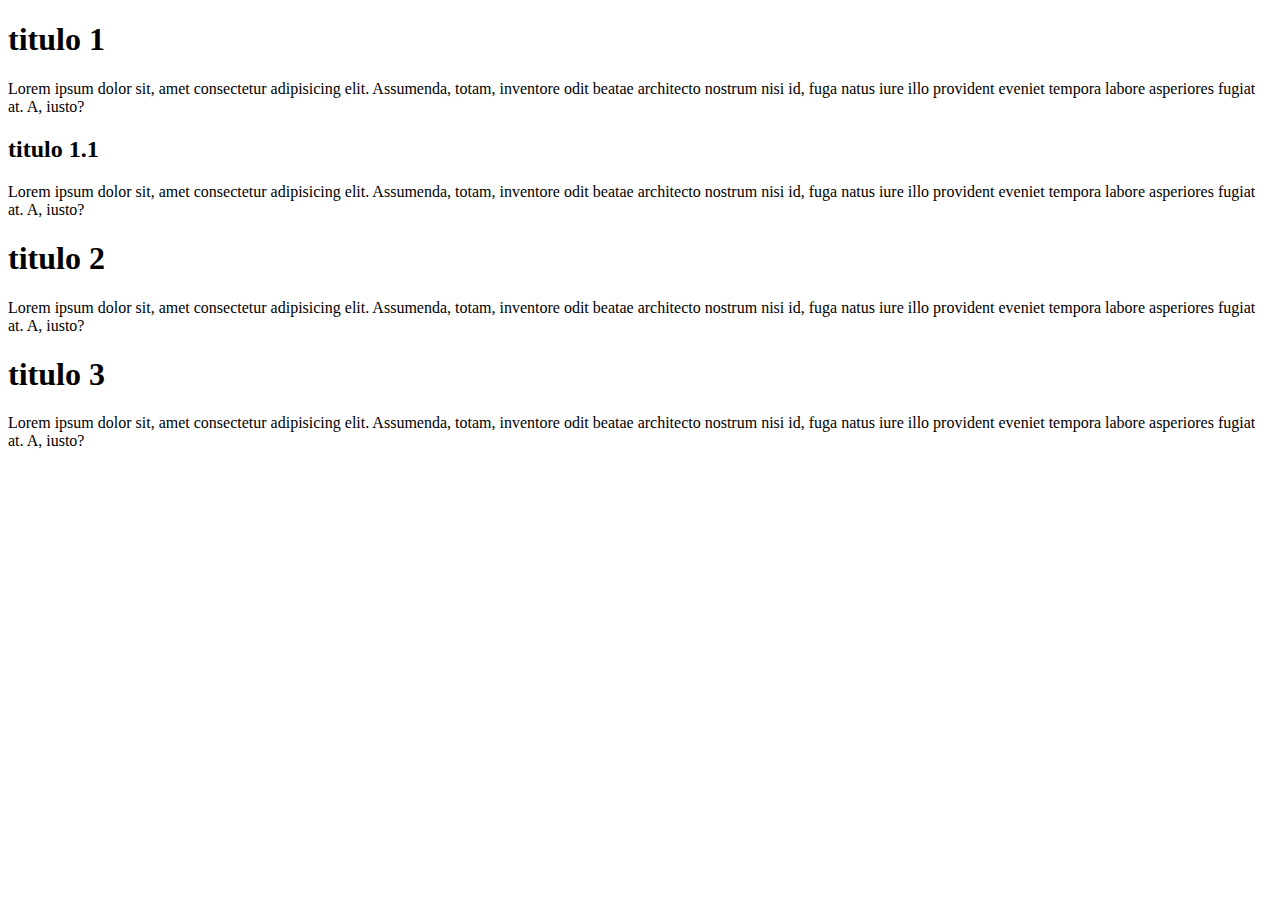
==== CursoHTML/index.html @ 47c51106 "dsd" ====
<!DOCTYPE html>
<html lang="pt-br">
<head>
    <meta charset="UTF-8">
    <meta name="viewport" content="width=device-width, initial-scale=1.0">
    <title>Aula de Fluencia HTML</title>
</head>
<body>
    <div>
        <h1>titulo 1</h1>
        Lorem ipsum dolor sit, amet consectetur adipisicing elit. 
        Assumenda, totam, inventore odit beatae architecto nostrum nisi id, 
        fuga natus iure illo provident eveniet tempora labore asperiores fugiat at. 
        A, iusto?
        <div>
            <h2>titulo 1.1</h2>
            Lorem ipsum dolor sit, amet consectetur adipisicing elit. 
            Assumenda, totam, inventore odit beatae architecto nostrum nisi id, 
            fuga natus iure illo provident eveniet tempora labore asperiores fugiat at. 
            A, iusto?
        </div>
    </div>
    <div>
        <h1>titulo 2</h1>
        Lorem ipsum dolor sit, amet consectetur adipisicing elit. 
        Assumenda, totam, inventore odit beatae architecto nostrum nisi id, 
        fuga natus iure illo provident eveniet tempora labore asperiores fugiat at. 
        A, iusto?
    </div>
    <div>
        <h1>titulo 3</h1>
        Lorem ipsum dolor sit, amet consectetur adipisicing elit. 
        Assumenda, totam, inventore odit beatae architecto nostrum nisi id, 
        fuga natus iure illo provident eveniet tempora labore asperiores fugiat at. 
        A, iusto?
    </div>

</body>
</html>
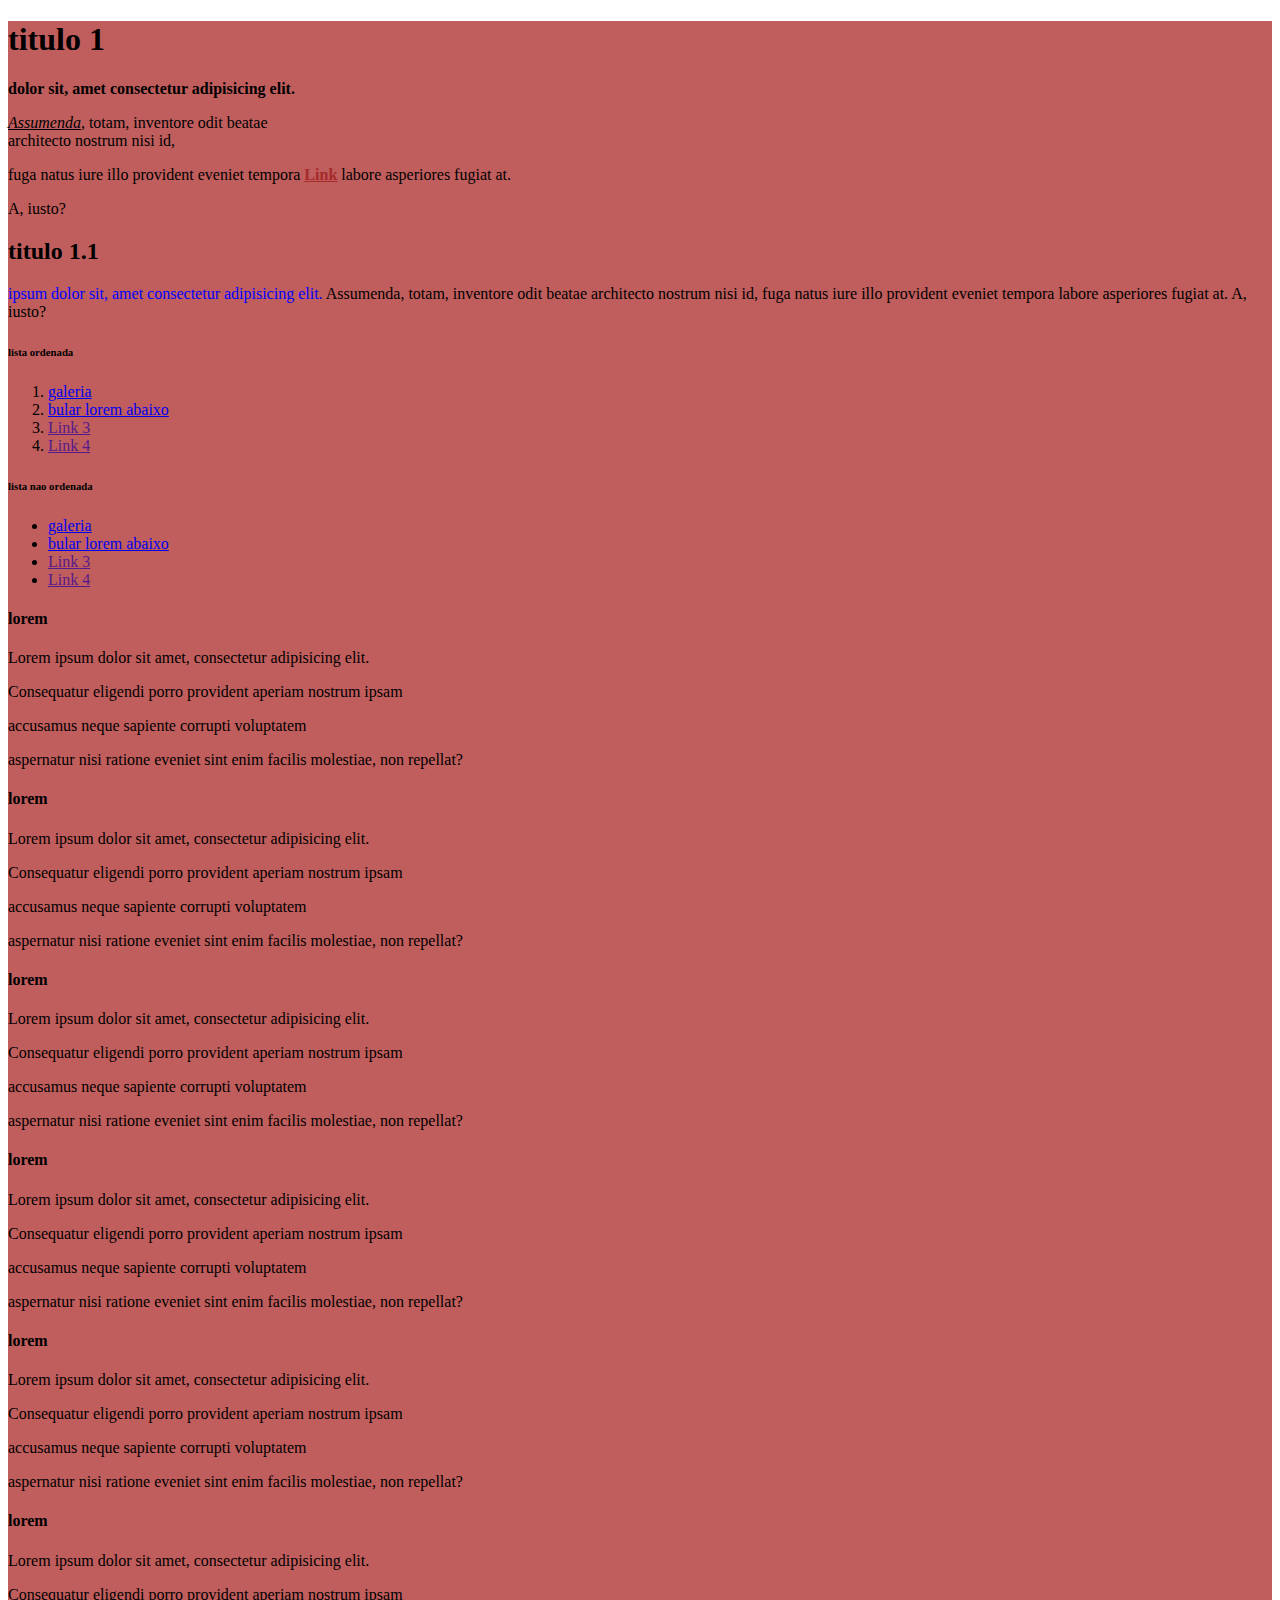
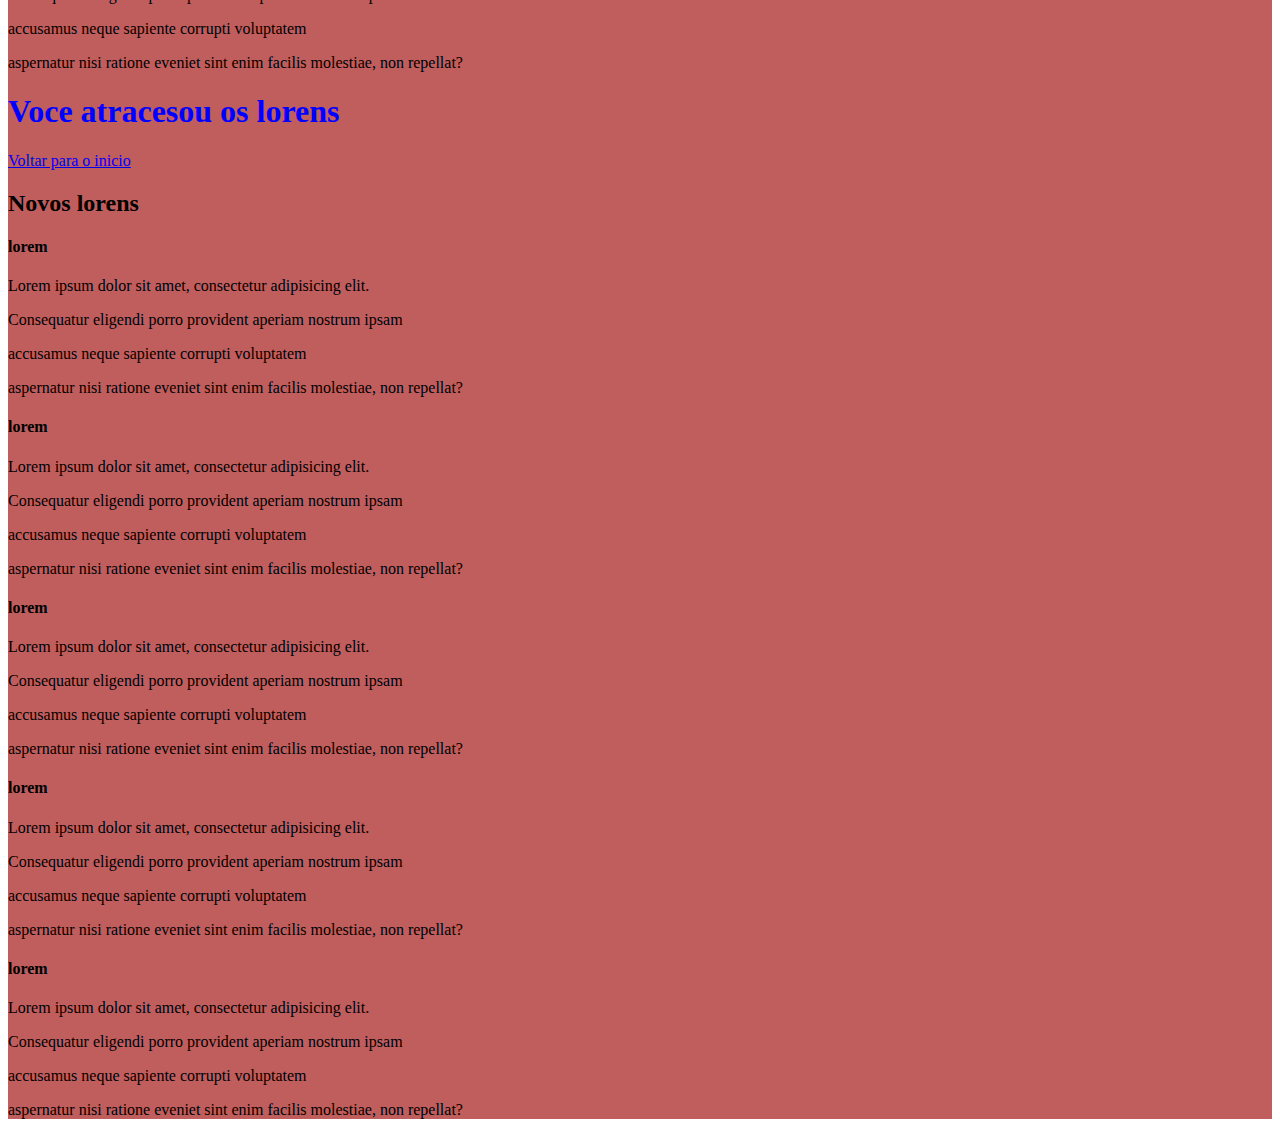
==== commit f95e3631: "sss" ====
--- a/CursoHTML/index.html
+++ b/CursoHTML/index.html
@@ -1,39 +1,134 @@
 <!DOCTYPE html>
 <html lang="pt-br">
+
 <head>
     <meta charset="UTF-8">
     <meta name="viewport" content="width=device-width, initial-scale=1.0">
     <title>Aula de Fluencia HTML</title>
+    <!-- Aqui se chama o css de outra pag -->
+    <link rel="stylesheet" type="text/css" href="css/css.css">
+
+    <!-- Aqui usa o css dentro html "nao e uma boa pratica" -->
+    <!-- se usa madia para dizer em qual plataforma vai roda "tv, celular etc"-->
+    <!-- <style type="text/css" media="all">
+        div {
+            background: #c05d5d;
+            color: (srgb rgb(107, 95, 95) rgb(23, 143, 23) rgb(116, 16, 111));
+        }
+    </style>-->
 </head>
+
 <body>
     <div>
-        <h1>titulo 1</h1>
-        Lorem ipsum dolor sit, amet consectetur adipisicing elit. 
-        Assumenda, totam, inventore odit beatae architecto nostrum nisi id, 
-        fuga natus iure illo provident eveniet tempora labore asperiores fugiat at. 
-        A, iusto?
+        <h1 id="inicio">titulo 1</h1>
+        <p><strong> dolor sit, amet consectetur adipisicing elit.</strong></p>
+        <p><em><u>Assumenda</u></em>, totam, inventore odit beatae <br> architecto nostrum nisi id,</p>
+        <p>fuga natus iure illo provident eveniet tempora <a href="http://www.google.com"
+                style="color:brown; font-weight:900;">Link</a> labore asperiores fugiat at. </p>
+        <p> A, iusto?
+        <p>
         <div>
             <h2>titulo 1.1</h2>
-            Lorem ipsum dolor sit, amet consectetur adipisicing elit. 
-            Assumenda, totam, inventore odit beatae architecto nostrum nisi id, 
-            fuga natus iure illo provident eveniet tempora labore asperiores fugiat at. 
+            <span style="color:blue">ipsum dolor sit, amet consectetur adipisicing elit.</span>
+            Assumenda, totam, inventore odit beatae architecto nostrum nisi id,
+            fuga natus iure illo provident eveniet tempora labore asperiores fugiat at.
             A, iusto?
         </div>
+        <h6>lista ordenada </h6>
+        <ol>
+            <li><a href="pag2.html" title="veja nossas fotos" target="_blank">galeria</a></li>
+            <li><a href="#foralorem">bular lorem abaixo</a></li>
+            <li><a href="">Link 3</a></li>
+            <li><a href="">Link 4</a></li>
+        </ol>
+        <h6>lista nao ordenada </h6>
+        <ul>
+            <li><a href="pag2\pag2.html" title="veja nossas fotos" target="_blank">galeria</a></li>
+            <li><a href="#foralorem">bular lorem abaixo</a></li>
+            <li><a href="">Link 3</a></li>
+            <li><a href="">Link 4</a></li>
+        </ul>
+        <div>
+            <h4>lorem</h4>
+            <p>Lorem ipsum dolor sit amet, consectetur adipisicing elit.</p>
+            <p>Consequatur eligendi porro provident aperiam nostrum ipsam </p>
+            <p> accusamus neque sapiente corrupti voluptatem</p>
+            <p>aspernatur nisi ratione eveniet sint enim facilis molestiae, non repellat?</p>
+        </div>
+        <div>
+            <h4>lorem</h4>
+            <p>Lorem ipsum dolor sit amet, consectetur adipisicing elit.</p>
+            <p>Consequatur eligendi porro provident aperiam nostrum ipsam </p>
+            <p> accusamus neque sapiente corrupti voluptatem</p>
+            <p>aspernatur nisi ratione eveniet sint enim facilis molestiae, non repellat?</p>
+        </div>
+        <div>
+            <h4>lorem</h4>
+            <p>Lorem ipsum dolor sit amet, consectetur adipisicing elit.</p>
+            <p>Consequatur eligendi porro provident aperiam nostrum ipsam </p>
+            <p> accusamus neque sapiente corrupti voluptatem</p>
+            <p>aspernatur nisi ratione eveniet sint enim facilis molestiae, non repellat?</p>
+        </div>
+        <div>
+            <h4>lorem</h4>
+            <p>Lorem ipsum dolor sit amet, consectetur adipisicing elit.</p>
+            <p>Consequatur eligendi porro provident aperiam nostrum ipsam </p>
+            <p> accusamus neque sapiente corrupti voluptatem</p>
+            <p>aspernatur nisi ratione eveniet sint enim facilis molestiae, non repellat?</p>
+        </div>
+        <div>
+            <h4>lorem</h4>
+            <p>Lorem ipsum dolor sit amet, consectetur adipisicing elit.</p>
+            <p>Consequatur eligendi porro provident aperiam nostrum ipsam </p>
+            <p> accusamus neque sapiente corrupti voluptatem</p>
+            <p>aspernatur nisi ratione eveniet sint enim facilis molestiae, non repellat?</p>
+        </div>
+        <div>
+            <h4>lorem</h4>
+            <p>Lorem ipsum dolor sit amet, consectetur adipisicing elit.</p>
+            <p>Consequatur eligendi porro provident aperiam nostrum ipsam </p>
+            <p> accusamus neque sapiente corrupti voluptatem</p>
+            <p>aspernatur nisi ratione eveniet sint enim facilis molestiae, non repellat?</p>
+        </div>
+        <h1 style="color: blue;" id="foralorem">Voce atracesou os lorens </h1>
+        <a href="#inicio"> Voltar para o inicio</a>
+        <h2>Novos lorens</h2>
+        <div>
+            <h4>lorem</h4>
+            <p>Lorem ipsum dolor sit amet, consectetur adipisicing elit.</p>
+            <p>Consequatur eligendi porro provident aperiam nostrum ipsam </p>
+            <p> accusamus neque sapiente corrupti voluptatem</p>
+            <p>aspernatur nisi ratione eveniet sint enim facilis molestiae, non repellat?</p>
+        </div>
+        <div>
+            <h4>lorem</h4>
+            <p>Lorem ipsum dolor sit amet, consectetur adipisicing elit.</p>
+            <p>Consequatur eligendi porro provident aperiam nostrum ipsam </p>
+            <p> accusamus neque sapiente corrupti voluptatem</p>
+            <p>aspernatur nisi ratione eveniet sint enim facilis molestiae, non repellat?</p>
+        </div>
+        <div>
+            <h4>lorem</h4>
+            <p>Lorem ipsum dolor sit amet, consectetur adipisicing elit.</p>
+            <p>Consequatur eligendi porro provident aperiam nostrum ipsam </p>
+            <p> accusamus neque sapiente corrupti voluptatem</p>
+            <p>aspernatur nisi ratione eveniet sint enim facilis molestiae, non repellat?</p>
+        </div>
+        <div>
+            <h4>lorem</h4>
+            <p>Lorem ipsum dolor sit amet, consectetur adipisicing elit.</p>
+            <p>Consequatur eligendi porro provident aperiam nostrum ipsam </p>
+            <p> accusamus neque sapiente corrupti voluptatem</p>
+            <p>aspernatur nisi ratione eveniet sint enim facilis molestiae, non repellat?</p>
+        </div>
+        <div>
+            <h4>lorem</h4>
+            <p>Lorem ipsum dolor sit amet, consectetur adipisicing elit.</p>
+            <p>Consequatur eligendi porro provident aperiam nostrum ipsam </p>
+            <p> accusamus neque sapiente corrupti voluptatem</p>
+            <p>aspernatur nisi ratione eveniet sint enim facilis molestiae, non repellat?</p>
+        </div>
     </div>
-    <div>
-        <h1>titulo 2</h1>
-        Lorem ipsum dolor sit, amet consectetur adipisicing elit. 
-        Assumenda, totam, inventore odit beatae architecto nostrum nisi id, 
-        fuga natus iure illo provident eveniet tempora labore asperiores fugiat at. 
-        A, iusto?
-    </div>
-    <div>
-        <h1>titulo 3</h1>
-        Lorem ipsum dolor sit, amet consectetur adipisicing elit. 
-        Assumenda, totam, inventore odit beatae architecto nostrum nisi id, 
-        fuga natus iure illo provident eveniet tempora labore asperiores fugiat at. 
-        A, iusto?
-    </div>
+</body>
 
-</body>
 </html>--- a/CursoHTML/css/css.css
+++ b/CursoHTML/css/css.css
@@ -0,0 +1,4 @@
+div {
+    background: #c05d5d;
+    color: (srgb rgb(107, 95, 95) rgb(23, 143, 23) rgb(116, 16, 111));
+}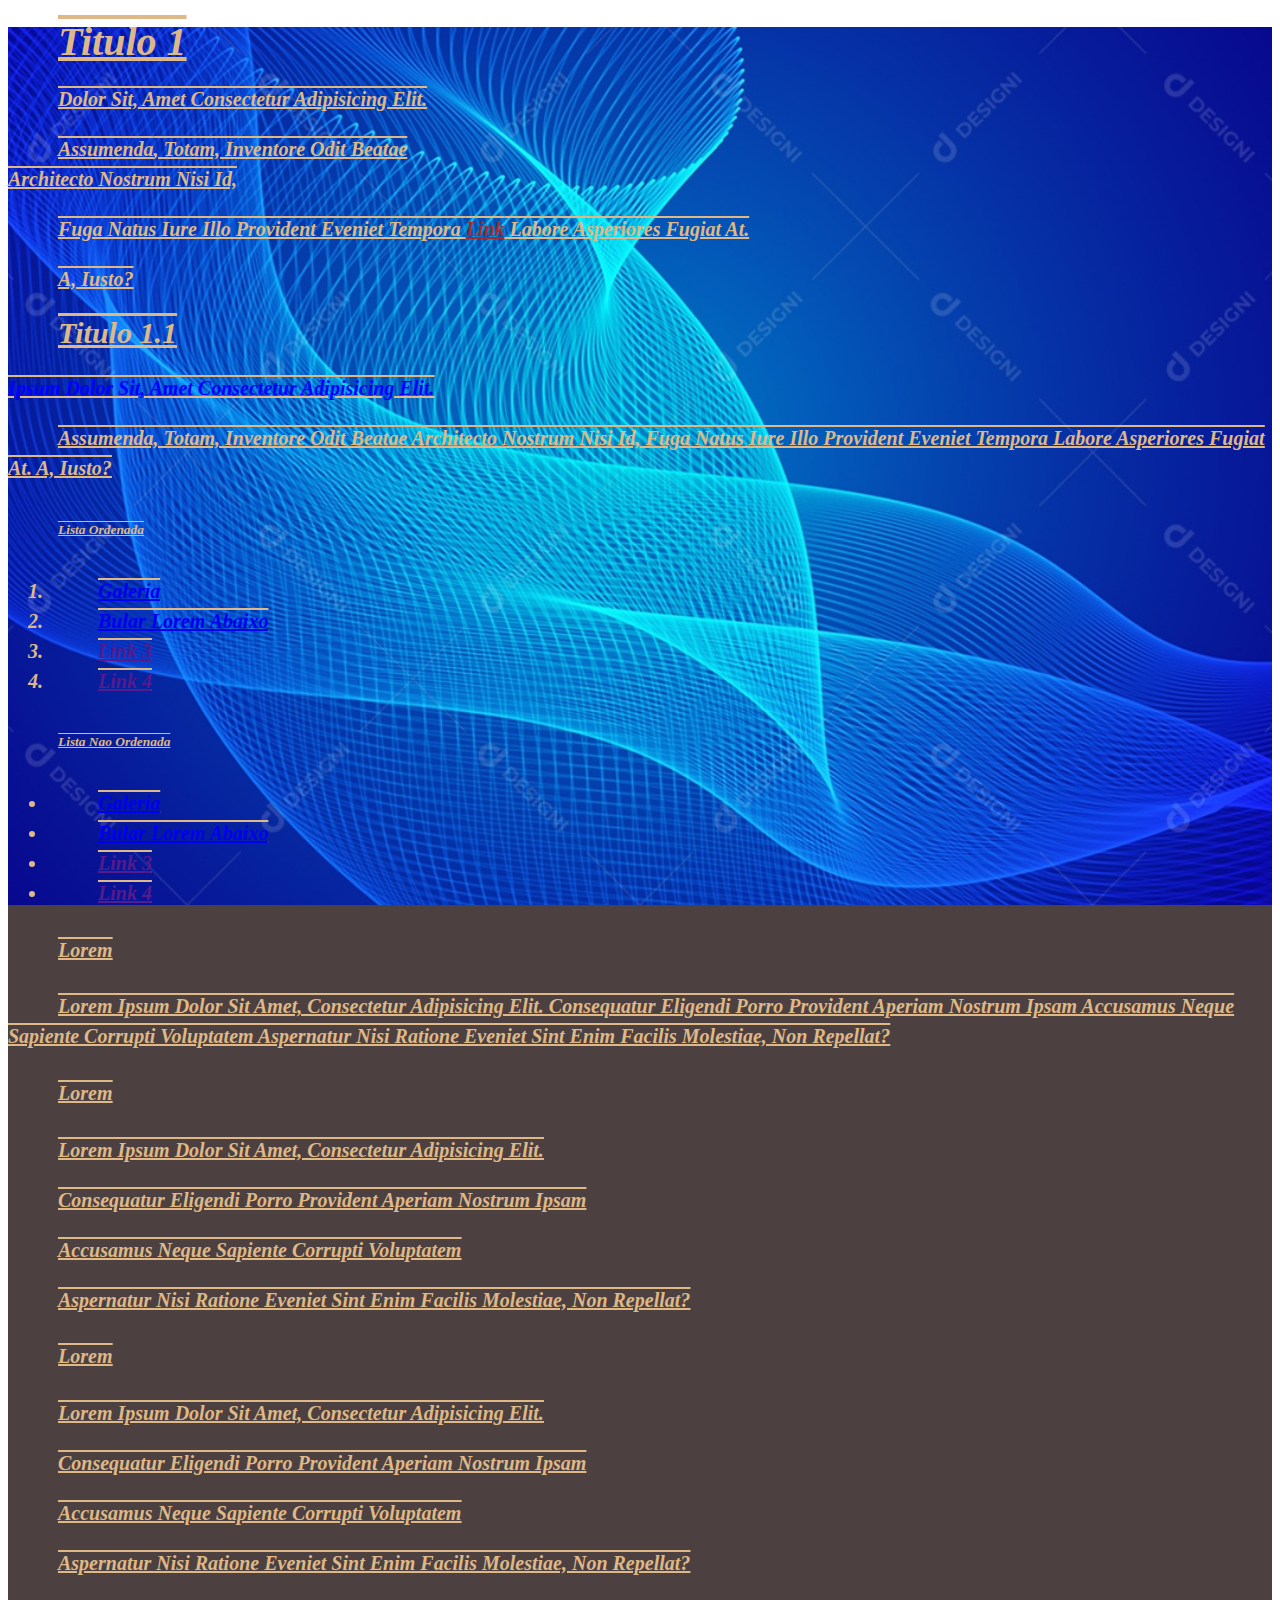
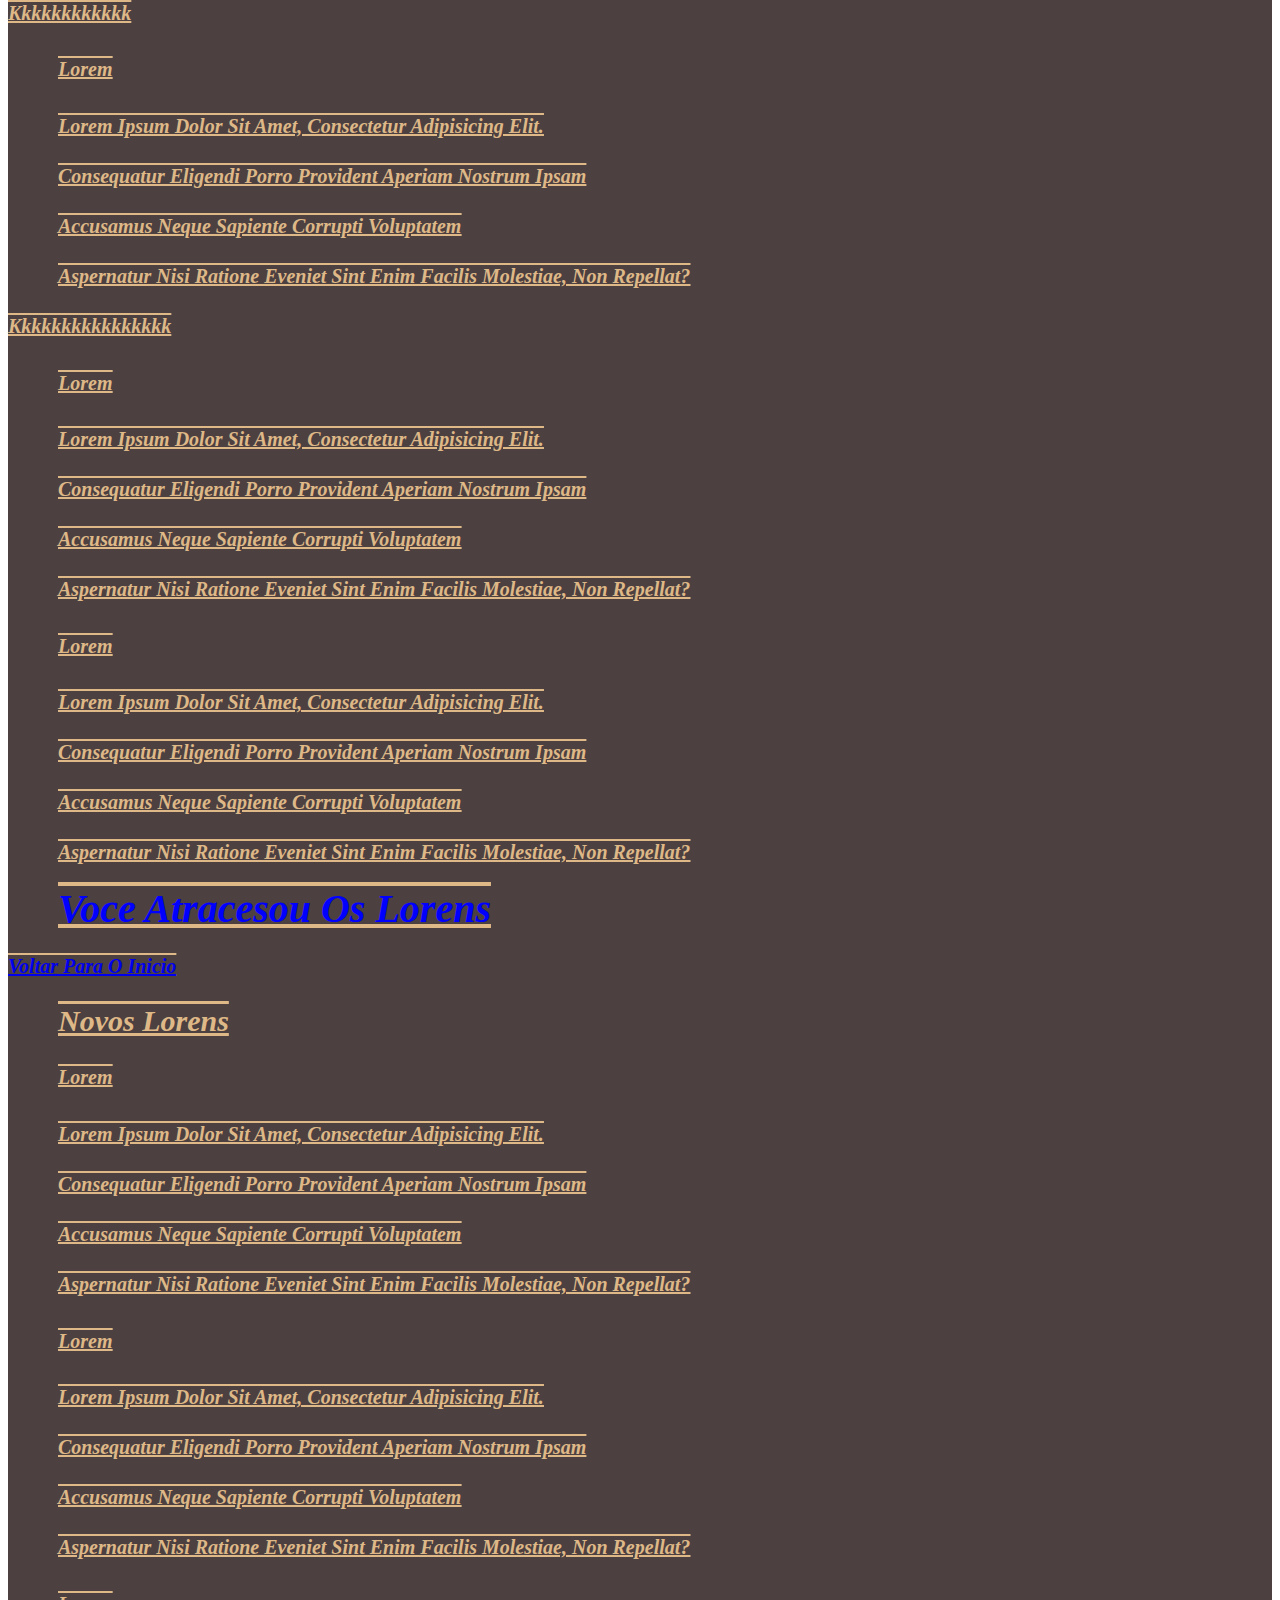
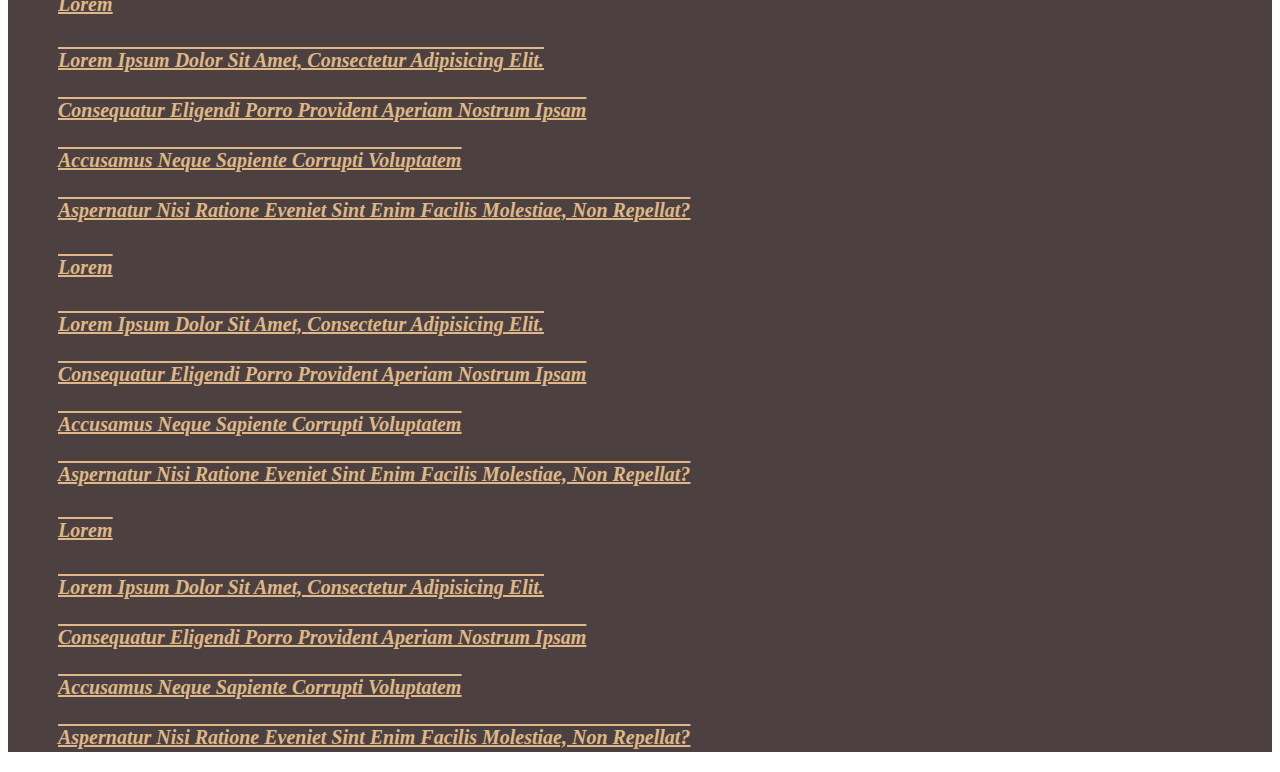
==== commit 852a65d4: "new" ====
--- a/CursoHTML/index.html
+++ b/CursoHTML/index.html
@@ -10,12 +10,72 @@
 
     <!-- Aqui usa o css dentro html "nao e uma boa pratica" -->
     <!-- se usa madia para dizer em qual plataforma vai roda "tv, celular etc"-->
-    <!-- <style type="text/css" media="all">
+    <!-- 
+        style e o proprio css so html e o i port e uma função que so funciona no css e como o style e o proprio css funciona
+        com o import, pode se chamar um css para dentro de outro css
+         <style type="text/css" media="all">
+            div {
+                background: #c05d5d;
+                background-color:#FF0000;
+                background-color: rgba(20%, 60%, 50%, 1);
+                background-color: hsla(120%, 100%, 60%, 1);
+                color: (srgb rgb(107, 95, 95) rgb(23, 143, 23) rgb(116, 16, 111));
+                ""tbm posso importar aquivo css""
+                @import url("css/css.css");
+            }
+        </style>
+    -->
+
+    <style type="text/css" media="all">
         div {
-            background: #c05d5d;
-            color: (srgb rgb(107, 95, 95) rgb(23, 143, 23) rgb(116, 16, 111));
+            /*background: #4d4040;
+            background-image: url(img/blue.jpg);
+            background-repeat: no-repeat;
+            background-position: center top;
+            /*juntar todos mas deve seguir essa ordem*/  
+            background: #4d4040 url(img/blue.jpg) no-repeat center top;
+            background-size: cover;
+            background-attachment: fixed;
+            /*font-family: "Times New Roman", Helvetica, sans-serif;*/
+            /*caso não encontre a Times New Roman, entre "" pois o nome contem espaço, passa para proxima assim por diante*/
+            /*font-size: 20px;*/
+            /*tamanho da fonte*/
+            /*font-weight: bold;*/
+            /*espessura da fonte*/
+            /*font-style: italic;*/
+            /*stilo da fonte*/
+            /*font-variant: small-caps;*/
+            /*pode colcoar todas as letras em maiusculo*/
+            /*line-height: 30px;*/
+            /*tamanho da linha, se n tiver nada ele usa o tamanho da fonte*/
+
+            /*pode se colocar todas essas informações dentro de uma unica font mas respeitar a ordem e no minimo tem que ter o tamanho e familia*/
+            /*o minimo que tem q ter e esse dois*/
+            /*font: 20px "Times New Roman", Helvetica, sans-serif;*/
+            /*quando mais, obrigado nessa ordem*/
+            font: bold italic /*small-caps*/ 20px/30px "Times New Roman", Helvetica, sans-serif ;
+            color: burlywood;
+            text-align: left ;
+            /*alinha mento de texto e temos o left center right justify*/
+            text-transform: capitalize;
+            /*deixa em caixa baixa a letras ou a primeiro,
+             uppercase:  todas em caixa auta (maiusculo)
+            lowercase tudo em minusculo 
+            capitalize toda primeira letra de cada palavra em maiusculo 
+            none: reseta */
+            text-decoration: underline overline ;
+            /*line-through cria uma linha no meio da palavra
+            underline cria linha embaixo do texto
+            overline cria linha acima do texto*/
+            text-indent: 50px;
+            /*edentação do texto "a cada nova linha cria adentação*/
         }
-    </style>-->
+    </style>
+    <!-- posso abreviar num so backgroud 
+     background-size: cover;
+     toda dimenção
+    background-attachment: fixed
+    fix na rolagem-->
 </head>
 
 <body>
@@ -30,13 +90,13 @@
         <div>
             <h2>titulo 1.1</h2>
             <span style="color:blue">ipsum dolor sit, amet consectetur adipisicing elit.</span>
-            Assumenda, totam, inventore odit beatae architecto nostrum nisi id,
-            fuga natus iure illo provident eveniet tempora labore asperiores fugiat at.
-            A, iusto?
+            <p>Assumenda, totam, inventore odit beatae architecto nostrum nisi id,
+                fuga natus iure illo provident eveniet tempora labore asperiores fugiat at.
+                A, iusto?</p>
         </div>
         <h6>lista ordenada </h6>
         <ol>
-            <li><a href="pag2.html" title="veja nossas fotos" target="_blank">galeria</a></li>
+            <li><a href="pag2/pag2.html" title="veja nossas fotos" target="_blank">galeria</a></li>
             <li><a href="#foralorem">bular lorem abaixo</a></li>
             <li><a href="">Link 3</a></li>
             <li><a href="">Link 4</a></li>
@@ -50,10 +110,10 @@
         </ul>
         <div>
             <h4>lorem</h4>
-            <p>Lorem ipsum dolor sit amet, consectetur adipisicing elit.</p>
-            <p>Consequatur eligendi porro provident aperiam nostrum ipsam </p>
-            <p> accusamus neque sapiente corrupti voluptatem</p>
-            <p>aspernatur nisi ratione eveniet sint enim facilis molestiae, non repellat?</p>
+            <p>Lorem ipsum dolor sit amet, consectetur adipisicing elit.
+            Consequatur eligendi porro provident aperiam nostrum ipsam 
+            accusamus neque sapiente corrupti voluptatem
+            aspernatur nisi ratione eveniet sint enim facilis molestiae, non repellat?</p>
         </div>
         <div>
             <h4>lorem</h4>
@@ -69,6 +129,15 @@
             <p> accusamus neque sapiente corrupti voluptatem</p>
             <p>aspernatur nisi ratione eveniet sint enim facilis molestiae, non repellat?</p>
         </div>
+        kkkkkkkkkkkk
+        <div>
+            <h4>lorem</h4>
+            <p>Lorem ipsum dolor sit amet, consectetur adipisicing elit.</p>
+            <p>Consequatur eligendi porro provident aperiam nostrum ipsam </p>
+            <p> accusamus neque sapiente corrupti voluptatem</p>
+            <p>aspernatur nisi ratione eveniet sint enim facilis molestiae, non repellat?</p>
+        </div>
+        kkkkkkkkkkkkkkkk
         <div>
             <h4>lorem</h4>
             <p>Lorem ipsum dolor sit amet, consectetur adipisicing elit.</p>
@@ -83,16 +152,11 @@
             <p> accusamus neque sapiente corrupti voluptatem</p>
             <p>aspernatur nisi ratione eveniet sint enim facilis molestiae, non repellat?</p>
         </div>
-        <div>
-            <h4>lorem</h4>
-            <p>Lorem ipsum dolor sit amet, consectetur adipisicing elit.</p>
-            <p>Consequatur eligendi porro provident aperiam nostrum ipsam </p>
-            <p> accusamus neque sapiente corrupti voluptatem</p>
-            <p>aspernatur nisi ratione eveniet sint enim facilis molestiae, non repellat?</p>
-        </div>
+
         <h1 style="color: blue;" id="foralorem">Voce atracesou os lorens </h1>
         <a href="#inicio"> Voltar para o inicio</a>
         <h2>Novos lorens</h2>
+
         <div>
             <h4>lorem</h4>
             <p>Lorem ipsum dolor sit amet, consectetur adipisicing elit.</p>
--- a/CursoHTML/css/css.css
+++ b/CursoHTML/css/css.css
@@ -1,4 +1,6 @@
 div {
-    background: #c05d5d;
-    color: (srgb rgb(107, 95, 95) rgb(23, 143, 23) rgb(116, 16, 111));
+    color: (srgb #6b5f5f rgb(23, 143, 23) rgb(59, 47, 59));
+    background: #4d4040;
+    background-color: rgba(20%, 60%, 50%, 1);
+    background-color: hsla(120%, 100%, 60%, 1);
 }